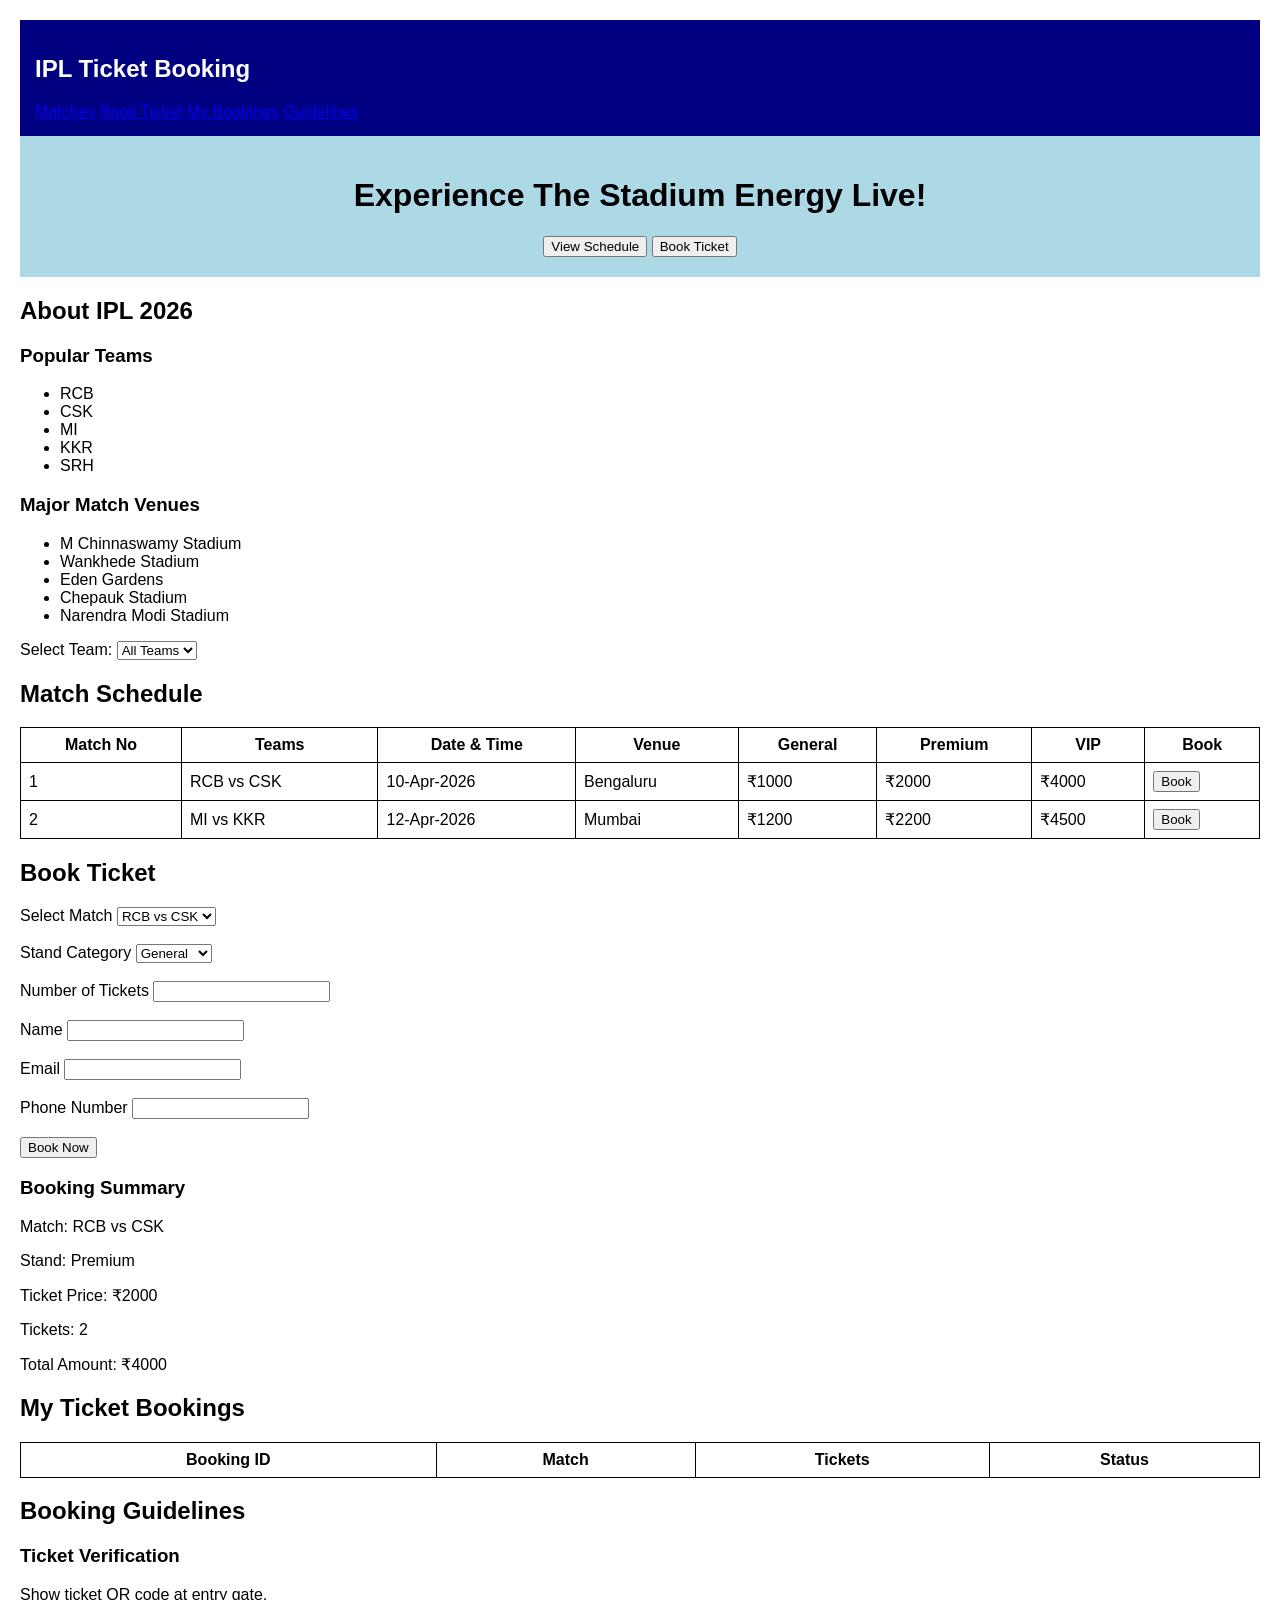
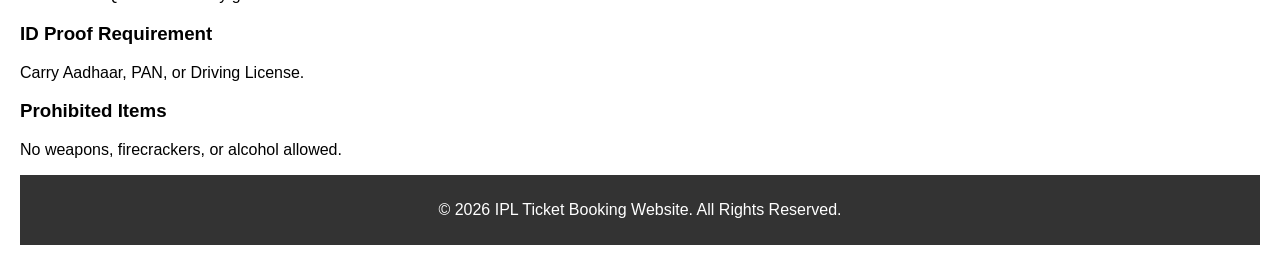
==== index.html @ f279d698 "Initial commit - IPL Ticket Booking Website" ====
<!DOCTYPE html>
<html lang="en">
<head>
    <meta charset="UTF-8">
    <meta name="viewport" content="width=device-width, initial-scale=1.0">
    <title>IPL Ticket Booking 2026</title>
</head>
<body>

</body>
</html>
<nav>
    <h2>IPL Ticket Booking</h2>

    <a href="#matches">Matches</a>
    <a href="#booking">Book Ticket</a>
    <a href="#mybookings">My Bookings</a>
    <a href="#guidelines">Guidelines</a>
</nav>
<header>
    <h1>Experience The Stadium Energy Live!</h1>

    <button>View Schedule</button>
    <button>Book Ticket</button>
</header>
<section id="about">
    <h2>About IPL 2026</h2>

    <h3>Popular Teams</h3>
    <ul>
        <li>RCB</li>
        <li>CSK</li>
        <li>MI</li>
        <li>KKR</li>
        <li>SRH</li>
    </ul>

    <h3>Major Match Venues</h3>
    <ul>
        <li>M Chinnaswamy Stadium</li>
        <li>Wankhede Stadium</li>
        <li>Eden Gardens</li>
        <li>Chepauk Stadium</li>
        <li>Narendra Modi Stadium</li>
    </ul>
</section>
<label>Select Team:</label>

<select>
    <option>All Teams</option>
    <option>RCB</option>
    <option>CSK</option>
    <option>MI</option>
    <option>KKR</option>
</select>
<section id="matches">

<h2>Match Schedule</h2>

<table border="1">

<tr>
    <th>Match No</th>
    <th>Teams</th>
    <th>Date & Time</th>
    <th>Venue</th>
    <th>General</th>
    <th>Premium</th>
    <th>VIP</th>
    <th>Book</th>
</tr>

<tr>
    <td>1</td>
    <td>RCB vs CSK</td>
    <td>10-Apr-2026</td>
    <td>Bengaluru</td>
    <td>₹1000</td>
    <td>₹2000</td>
    <td>₹4000</td>
    <td>
        <a href="#booking">
            <button>Book</button>
        </a>
    </td>
</tr>

<tr>
    <td>2</td>
    <td>MI vs KKR</td>
    <td>12-Apr-2026</td>
    <td>Mumbai</td>
    <td>₹1200</td>
    <td>₹2200</td>
    <td>₹4500</td>
    <td>
        <a href="#booking">
            <button>Book</button>
        </a>
    </td>
</tr>

</table>

</section>
<section id="booking">

<h2>Book Ticket</h2>

<form>

<label>Select Match</label>
<select>
    <option>RCB vs CSK</option>
    <option>MI vs KKR</option>
</select>

<br><br>

<label>Stand Category</label>
<select>
    <option>General</option>
    <option>Premium</option>
    <option>VIP</option>
</select>

<br><br>

<label>Number of Tickets</label>
<input type="number">

<br><br>

<label>Name</label>
<input type="text">

<br><br>

<label>Email</label>
<input type="email">

<br><br>

<label>Phone Number</label>
<input type="tel">

<br><br>

<input type="submit" value="Book Now">

</form>

</section>
<div>

<h3>Booking Summary</h3>

<p>Match: RCB vs CSK</p>

<p>Stand: Premium</p>

<p>Ticket Price: ₹2000</p>

<p>Tickets: 2</p>

<p>Total Amount: ₹4000</p>

</div>
<section id="mybookings">

<h2>My Ticket Bookings</h2>

<table border="1">

<tr>
    <th>Booking ID</th>
    <th>Match</th>
    <th>Tickets</th>
    <th>Status</th>
</tr>

</table>

</section>
<section id="guidelines">

<h2>Booking Guidelines</h2>

<div>
    <h3>Ticket Verification</h3>
    <p>Show ticket QR code at entry gate.</p>
</div>

<div>
    <h3>ID Proof Requirement</h3>
    <p>Carry Aadhaar, PAN, or Driving License.</p>
</div>

<div>
    <h3>Prohibited Items</h3>
    <p>No weapons, firecrackers, or alcohol allowed.</p>
</div>

</section>
<footer>
    <p>© 2026 IPL Ticket Booking Website. All Rights Reserved.</p>
</footer>
<style>
body{
    font-family: Arial, sans-serif;
    margin: 20px;
}

nav{
    background-color: navy;
    color: white;
    padding: 15px;
}

header{
    background-color: lightblue;
    padding: 20px;
    text-align: center;
}

table{
    border-collapse: collapse;
    width: 100%;
}

table, th, td{
    border: 1px solid black;
    padding: 8px;
}

footer{
    background-color: #333;
    color: white;
    text-align: center;
    padding: 10px;
}
</style>
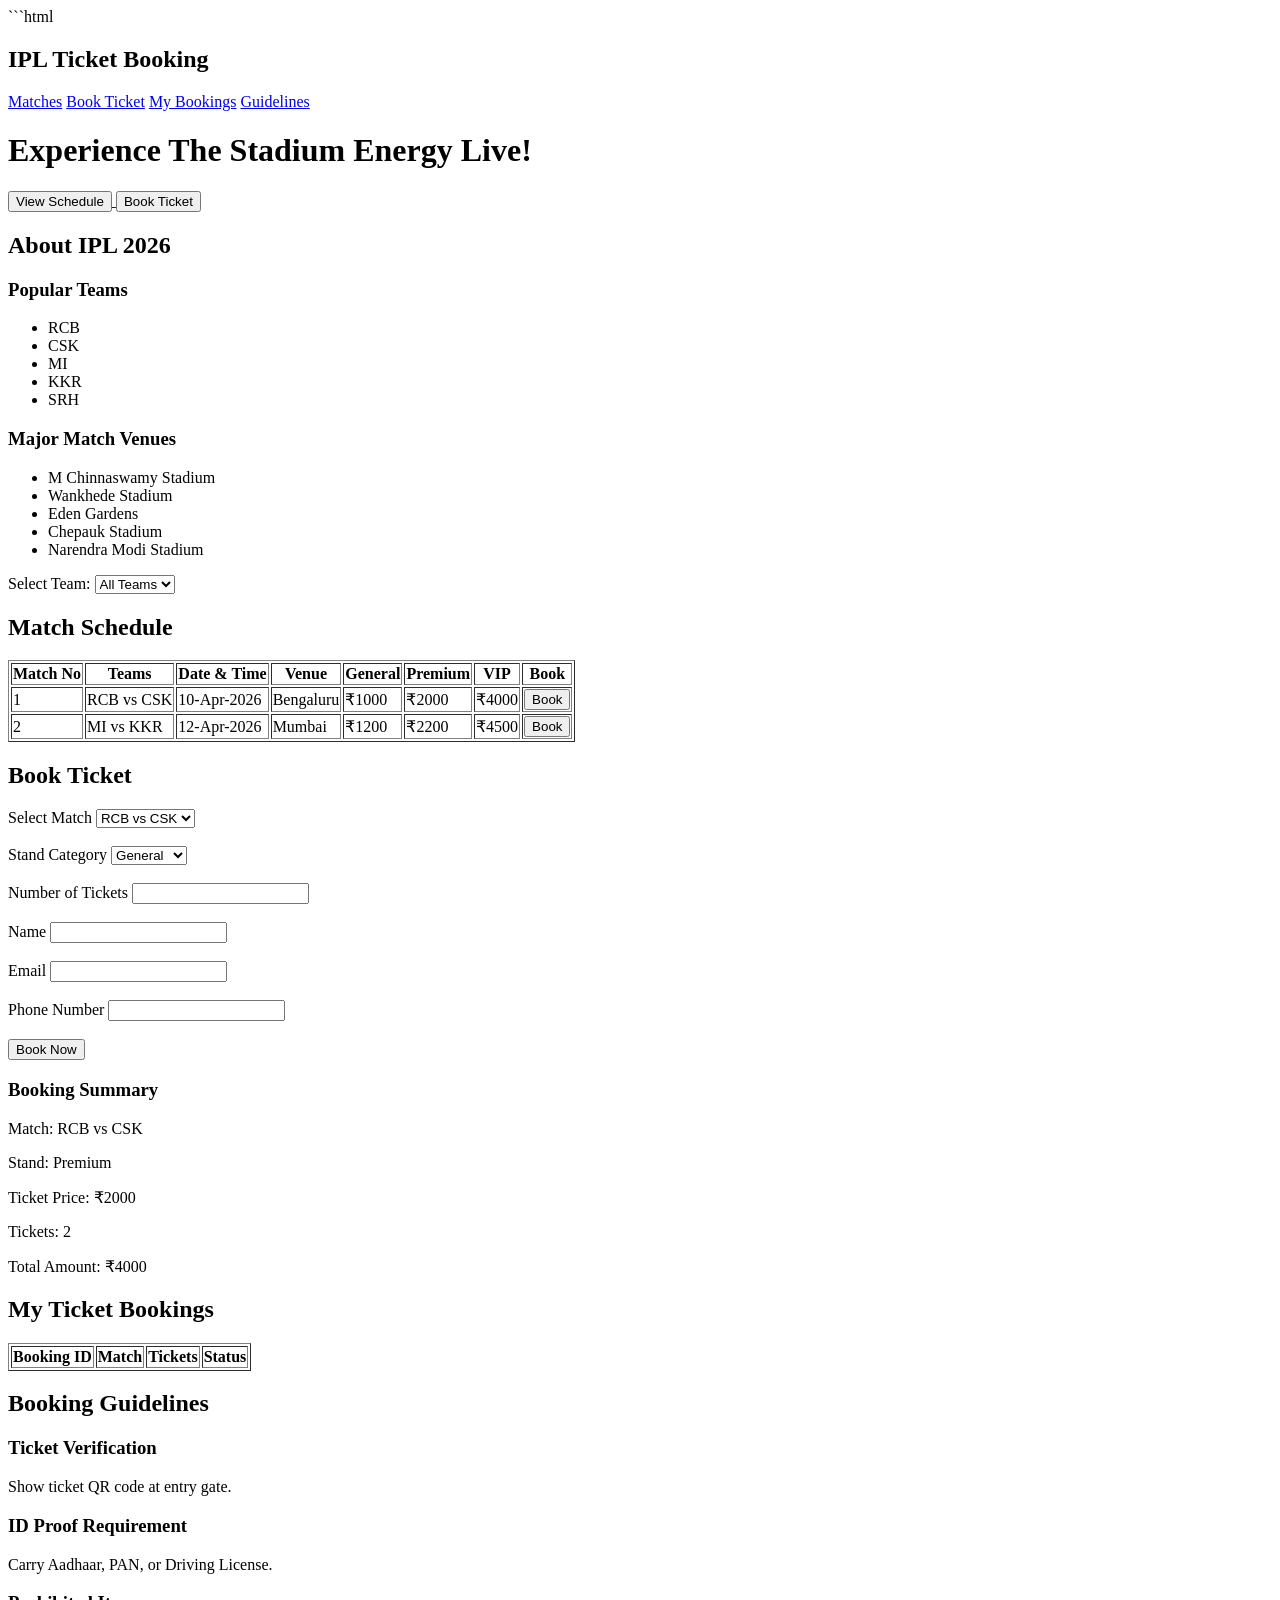
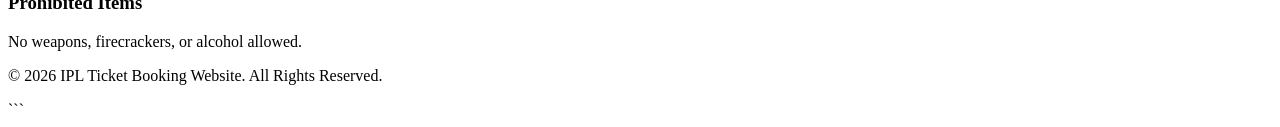
==== commit adacac77: "Added IPL Ticket Booking HTML Project" ====
--- a/index.html
+++ b/index.html
@@ -1,242 +1,236 @@
+```html
 <!DOCTYPE html>
 <html lang="en">
+
 <head>
     <meta charset="UTF-8">
     <meta name="viewport" content="width=device-width, initial-scale=1.0">
     <title>IPL Ticket Booking 2026</title>
 </head>
+
 <body>
+
+    <!-- Navigation Bar -->
+    <nav>
+        <h2>IPL Ticket Booking</h2>
+
+        <a href="#matches">Matches</a>
+        <a href="#booking">Book Ticket</a>
+        <a href="#mybookings">My Bookings</a>
+        <a href="#guidelines">Guidelines</a>
+    </nav>
+
+    <!-- Header -->
+    <header>
+        <h1>Experience The Stadium Energy Live!</h1>
+
+        <a href="#matches">
+            <button>View Schedule</button>
+        </a>
+
+        <a href="#booking">
+            <button>Book Ticket</button>
+        </a>
+    </header>
+
+    <!-- About IPL -->
+    <section id="about">
+        <h2>About IPL 2026</h2>
+
+        <h3>Popular Teams</h3>
+        <ul>
+            <li>RCB</li>
+            <li>CSK</li>
+            <li>MI</li>
+            <li>KKR</li>
+            <li>SRH</li>
+        </ul>
+
+        <h3>Major Match Venues</h3>
+        <ul>
+            <li>M Chinnaswamy Stadium</li>
+            <li>Wankhede Stadium</li>
+            <li>Eden Gardens</li>
+            <li>Chepauk Stadium</li>
+            <li>Narendra Modi Stadium</li>
+        </ul>
+    </section>
+
+    <!-- Team Selection -->
+    <label for="team">Select Team:</label>
+
+    <select id="team">
+        <option>All Teams</option>
+        <option>RCB</option>
+        <option>CSK</option>
+        <option>MI</option>
+        <option>KKR</option>
+    </select>
+
+    <!-- Match Schedule -->
+    <section id="matches">
+
+        <h2>Match Schedule</h2>
+
+        <table border="1">
+
+            <tr>
+                <th>Match No</th>
+                <th>Teams</th>
+                <th>Date & Time</th>
+                <th>Venue</th>
+                <th>General</th>
+                <th>Premium</th>
+                <th>VIP</th>
+                <th>Book</th>
+            </tr>
+
+            <tr>
+                <td>1</td>
+                <td>RCB vs CSK</td>
+                <td>10-Apr-2026</td>
+                <td>Bengaluru</td>
+                <td>₹1000</td>
+                <td>₹2000</td>
+                <td>₹4000</td>
+                <td>
+                    <a href="#booking">
+                        <button>Book</button>
+                    </a>
+                </td>
+            </tr>
+
+            <tr>
+                <td>2</td>
+                <td>MI vs KKR</td>
+                <td>12-Apr-2026</td>
+                <td>Mumbai</td>
+                <td>₹1200</td>
+                <td>₹2200</td>
+                <td>₹4500</td>
+                <td>
+                    <a href="#booking">
+                        <button>Book</button>
+                    </a>
+                </td>
+            </tr>
+
+        </table>
+
+    </section>
+
+    <!-- Ticket Booking Form -->
+    <section id="booking">
+
+        <h2>Book Ticket</h2>
+
+        <form>
+
+            <label for="match">Select Match</label>
+            <select id="match" name="match">
+                <option>RCB vs CSK</option>
+                <option>MI vs KKR</option>
+            </select>
+
+            <br><br>
+
+            <label for="stand">Stand Category</label>
+            <select id="stand" name="stand">
+                <option>General</option>
+                <option>Premium</option>
+                <option>VIP</option>
+            </select>
+
+            <br><br>
+
+            <label for="tickets">Number of Tickets</label>
+            <input type="number" id="tickets" name="tickets" min="1" required>
+
+            <br><br>
+
+            <label for="name">Name</label>
+            <input type="text" id="name" name="name" required>
+
+            <br><br>
+
+            <label for="email">Email</label>
+            <input type="email" id="email" name="email" required>
+
+            <br><br>
+
+            <label for="phone">Phone Number</label>
+            <input type="tel" id="phone" name="phone" required>
+
+            <br><br>
+
+            <input type="submit" value="Book Now">
+
+        </form>
+
+    </section>
+
+    <!-- Booking Summary -->
+    <div>
+
+        <h3>Booking Summary</h3>
+
+        <p>Match: RCB vs CSK</p>
+
+        <p>Stand: Premium</p>
+
+        <p>Ticket Price: ₹2000</p>
+
+        <p>Tickets: 2</p>
+
+        <p>Total Amount: ₹4000</p>
+
+    </div>
+
+    <!-- My Bookings -->
+    <section id="mybookings">
+
+        <h2>My Ticket Bookings</h2>
+
+        <table border="1">
+
+            <tr>
+                <th>Booking ID</th>
+                <th>Match</th>
+                <th>Tickets</th>
+                <th>Status</th>
+            </tr>
+
+        </table>
+
+    </section>
+
+    <!-- Booking Guidelines -->
+    <section id="guidelines">
+
+        <h2>Booking Guidelines</h2>
+
+        <div>
+            <h3>Ticket Verification</h3>
+            <p>Show ticket QR code at entry gate.</p>
+        </div>
+
+        <div>
+            <h3>ID Proof Requirement</h3>
+            <p>Carry Aadhaar, PAN, or Driving License.</p>
+        </div>
+
+        <div>
+            <h3>Prohibited Items</h3>
+            <p>No weapons, firecrackers, or alcohol allowed.</p>
+        </div>
+
+    </section>
+
+    <!-- Footer -->
+    <footer>
+        <p>© 2026 IPL Ticket Booking Website. All Rights Reserved.</p>
+    </footer>
 
 </body>
 </html>
-<nav>
-    <h2>IPL Ticket Booking</h2>
-
-    <a href="#matches">Matches</a>
-    <a href="#booking">Book Ticket</a>
-    <a href="#mybookings">My Bookings</a>
-    <a href="#guidelines">Guidelines</a>
-</nav>
-<header>
-    <h1>Experience The Stadium Energy Live!</h1>
-
-    <button>View Schedule</button>
-    <button>Book Ticket</button>
-</header>
-<section id="about">
-    <h2>About IPL 2026</h2>
-
-    <h3>Popular Teams</h3>
-    <ul>
-        <li>RCB</li>
-        <li>CSK</li>
-        <li>MI</li>
-        <li>KKR</li>
-        <li>SRH</li>
-    </ul>
-
-    <h3>Major Match Venues</h3>
-    <ul>
-        <li>M Chinnaswamy Stadium</li>
-        <li>Wankhede Stadium</li>
-        <li>Eden Gardens</li>
-        <li>Chepauk Stadium</li>
-        <li>Narendra Modi Stadium</li>
-    </ul>
-</section>
-<label>Select Team:</label>
-
-<select>
-    <option>All Teams</option>
-    <option>RCB</option>
-    <option>CSK</option>
-    <option>MI</option>
-    <option>KKR</option>
-</select>
-<section id="matches">
-
-<h2>Match Schedule</h2>
-
-<table border="1">
-
-<tr>
-    <th>Match No</th>
-    <th>Teams</th>
-    <th>Date & Time</th>
-    <th>Venue</th>
-    <th>General</th>
-    <th>Premium</th>
-    <th>VIP</th>
-    <th>Book</th>
-</tr>
-
-<tr>
-    <td>1</td>
-    <td>RCB vs CSK</td>
-    <td>10-Apr-2026</td>
-    <td>Bengaluru</td>
-    <td>₹1000</td>
-    <td>₹2000</td>
-    <td>₹4000</td>
-    <td>
-        <a href="#booking">
-            <button>Book</button>
-        </a>
-    </td>
-</tr>
-
-<tr>
-    <td>2</td>
-    <td>MI vs KKR</td>
-    <td>12-Apr-2026</td>
-    <td>Mumbai</td>
-    <td>₹1200</td>
-    <td>₹2200</td>
-    <td>₹4500</td>
-    <td>
-        <a href="#booking">
-            <button>Book</button>
-        </a>
-    </td>
-</tr>
-
-</table>
-
-</section>
-<section id="booking">
-
-<h2>Book Ticket</h2>
-
-<form>
-
-<label>Select Match</label>
-<select>
-    <option>RCB vs CSK</option>
-    <option>MI vs KKR</option>
-</select>
-
-<br><br>
-
-<label>Stand Category</label>
-<select>
-    <option>General</option>
-    <option>Premium</option>
-    <option>VIP</option>
-</select>
-
-<br><br>
-
-<label>Number of Tickets</label>
-<input type="number">
-
-<br><br>
-
-<label>Name</label>
-<input type="text">
-
-<br><br>
-
-<label>Email</label>
-<input type="email">
-
-<br><br>
-
-<label>Phone Number</label>
-<input type="tel">
-
-<br><br>
-
-<input type="submit" value="Book Now">
-
-</form>
-
-</section>
-<div>
-
-<h3>Booking Summary</h3>
-
-<p>Match: RCB vs CSK</p>
-
-<p>Stand: Premium</p>
-
-<p>Ticket Price: ₹2000</p>
-
-<p>Tickets: 2</p>
-
-<p>Total Amount: ₹4000</p>
-
-</div>
-<section id="mybookings">
-
-<h2>My Ticket Bookings</h2>
-
-<table border="1">
-
-<tr>
-    <th>Booking ID</th>
-    <th>Match</th>
-    <th>Tickets</th>
-    <th>Status</th>
-</tr>
-
-</table>
-
-</section>
-<section id="guidelines">
-
-<h2>Booking Guidelines</h2>
-
-<div>
-    <h3>Ticket Verification</h3>
-    <p>Show ticket QR code at entry gate.</p>
-</div>
-
-<div>
-    <h3>ID Proof Requirement</h3>
-    <p>Carry Aadhaar, PAN, or Driving License.</p>
-</div>
-
-<div>
-    <h3>Prohibited Items</h3>
-    <p>No weapons, firecrackers, or alcohol allowed.</p>
-</div>
-
-</section>
-<footer>
-    <p>© 2026 IPL Ticket Booking Website. All Rights Reserved.</p>
-</footer>
-<style>
-body{
-    font-family: Arial, sans-serif;
-    margin: 20px;
-}
-
-nav{
-    background-color: navy;
-    color: white;
-    padding: 15px;
-}
-
-header{
-    background-color: lightblue;
-    padding: 20px;
-    text-align: center;
-}
-
-table{
-    border-collapse: collapse;
-    width: 100%;
-}
-
-table, th, td{
-    border: 1px solid black;
-    padding: 8px;
-}
-
-footer{
-    background-color: #333;
-    color: white;
-    text-align: center;
-    padding: 10px;
-}
-</style>
+```
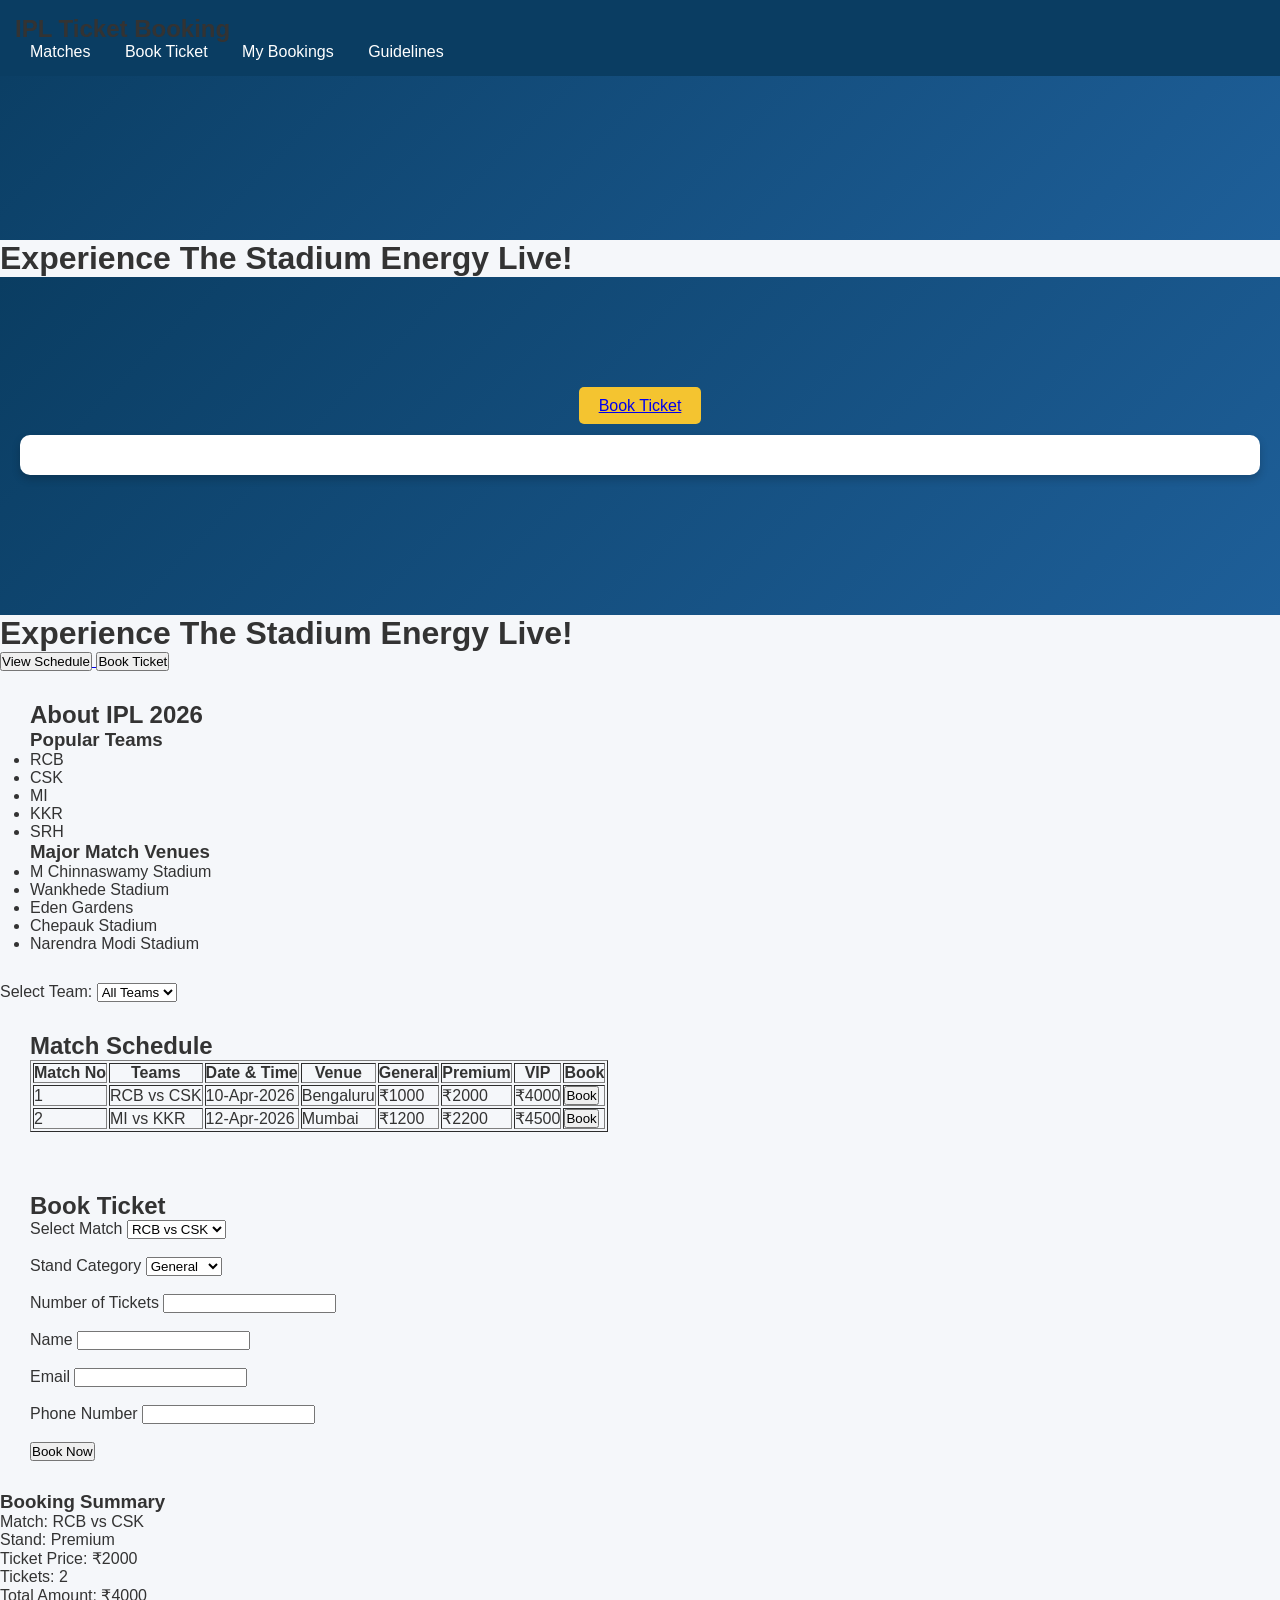
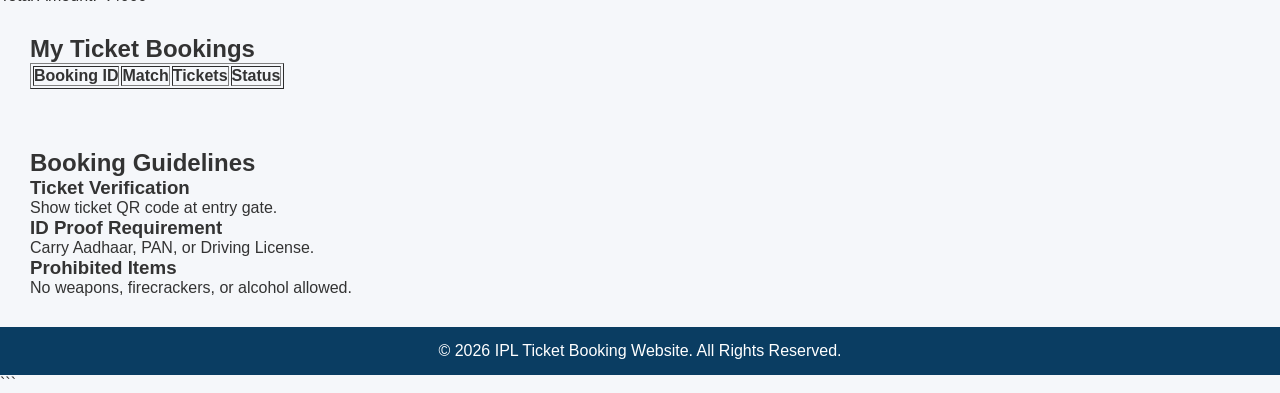
==== commit b11ed4b6: "Completed Activity 2 CSS Styling" ====
--- a/index.html
+++ b/index.html
@@ -1,4 +1,4 @@
-```html
+
 <!DOCTYPE html>
 <html lang="en">
 
@@ -7,9 +7,16 @@
     <meta name="viewport" content="width=device-width, initial-scale=1.0">
     <title>IPL Ticket Booking 2026</title>
 </head>
-
+<link rel="stylesheet" href="styles.css">
 <body>
-
+    <section class="hero">
+</section>
+
+<h1>Experience The Stadium Energy Live!</h1>
+<section class="hero">
+    <a href="#" class="btn">Book Ticket</a>
+    <div class="card"></div>
+</section>
     <!-- Navigation Bar -->
     <nav>
         <h2>IPL Ticket Booking</h2>
@@ -233,4 +240,10 @@
 
 </body>
 </html>
-```+```
+<head>
+    <meta charset="UTF-8">
+    <meta name="viewport" content="width=device-width, initial-scale=1.0">
+    <title>IPL Ticket Booking 2026</title>
+    <link rel="stylesheet" href="styles.css">
+</head>
--- a/styles.css
+++ b/styles.css
@@ -0,0 +1,78 @@
+body{
+    background-color: red;
+}
+:root {
+    --primary: #0a3d62;
+    --accent: #f4c430;
+    --background: #f5f7fa;
+    --text: #333;
+    --white: #fff;
+}
+
+*{
+    margin:0;
+    padding:0;
+    box-sizing:border-box;
+}
+
+body{
+    font-family:Arial,sans-serif;
+    background:var(--background);
+    color:var(--text);
+}
+
+nav{
+    position:fixed;
+    top:0;
+    width:100%;
+    background:var(--primary);
+    padding:15px;
+}
+
+nav a{
+    color:white;
+    text-decoration:none;
+    margin:0 15px;
+}
+
+nav a:hover{
+    color:var(--accent);
+}
+
+.hero{
+    background:linear-gradient(135deg,#0a3d62,#1e5f99);
+    color:white;
+    text-align:center;
+    padding:120px 20px;
+}
+
+.btn{
+    background:var(--accent);
+    padding:10px 20px;
+    border:none;
+    border-radius:5px;
+    cursor:pointer;
+}
+
+.btn:hover{
+    background:gold;
+}
+
+section{
+    padding:30px;
+}
+
+.card{
+    background:white;
+    padding:20px;
+    margin:20px 0;
+    border-radius:10px;
+    box-shadow:0 4px 8px rgba(0,0,0,0.2);
+}
+
+footer{
+    background:var(--primary);
+    color:white;
+    text-align:center;
+    padding:15px;
+}
--- a/styles.css
+++ b/styles.css
@@ -0,0 +1,78 @@
+body{
+    background-color: red;
+}
+:root {
+    --primary: #0a3d62;
+    --accent: #f4c430;
+    --background: #f5f7fa;
+    --text: #333;
+    --white: #fff;
+}
+
+*{
+    margin:0;
+    padding:0;
+    box-sizing:border-box;
+}
+
+body{
+    font-family:Arial,sans-serif;
+    background:var(--background);
+    color:var(--text);
+}
+
+nav{
+    position:fixed;
+    top:0;
+    width:100%;
+    background:var(--primary);
+    padding:15px;
+}
+
+nav a{
+    color:white;
+    text-decoration:none;
+    margin:0 15px;
+}
+
+nav a:hover{
+    color:var(--accent);
+}
+
+.hero{
+    background:linear-gradient(135deg,#0a3d62,#1e5f99);
+    color:white;
+    text-align:center;
+    padding:120px 20px;
+}
+
+.btn{
+    background:var(--accent);
+    padding:10px 20px;
+    border:none;
+    border-radius:5px;
+    cursor:pointer;
+}
+
+.btn:hover{
+    background:gold;
+}
+
+section{
+    padding:30px;
+}
+
+.card{
+    background:white;
+    padding:20px;
+    margin:20px 0;
+    border-radius:10px;
+    box-shadow:0 4px 8px rgba(0,0,0,0.2);
+}
+
+footer{
+    background:var(--primary);
+    color:white;
+    text-align:center;
+    padding:15px;
+}
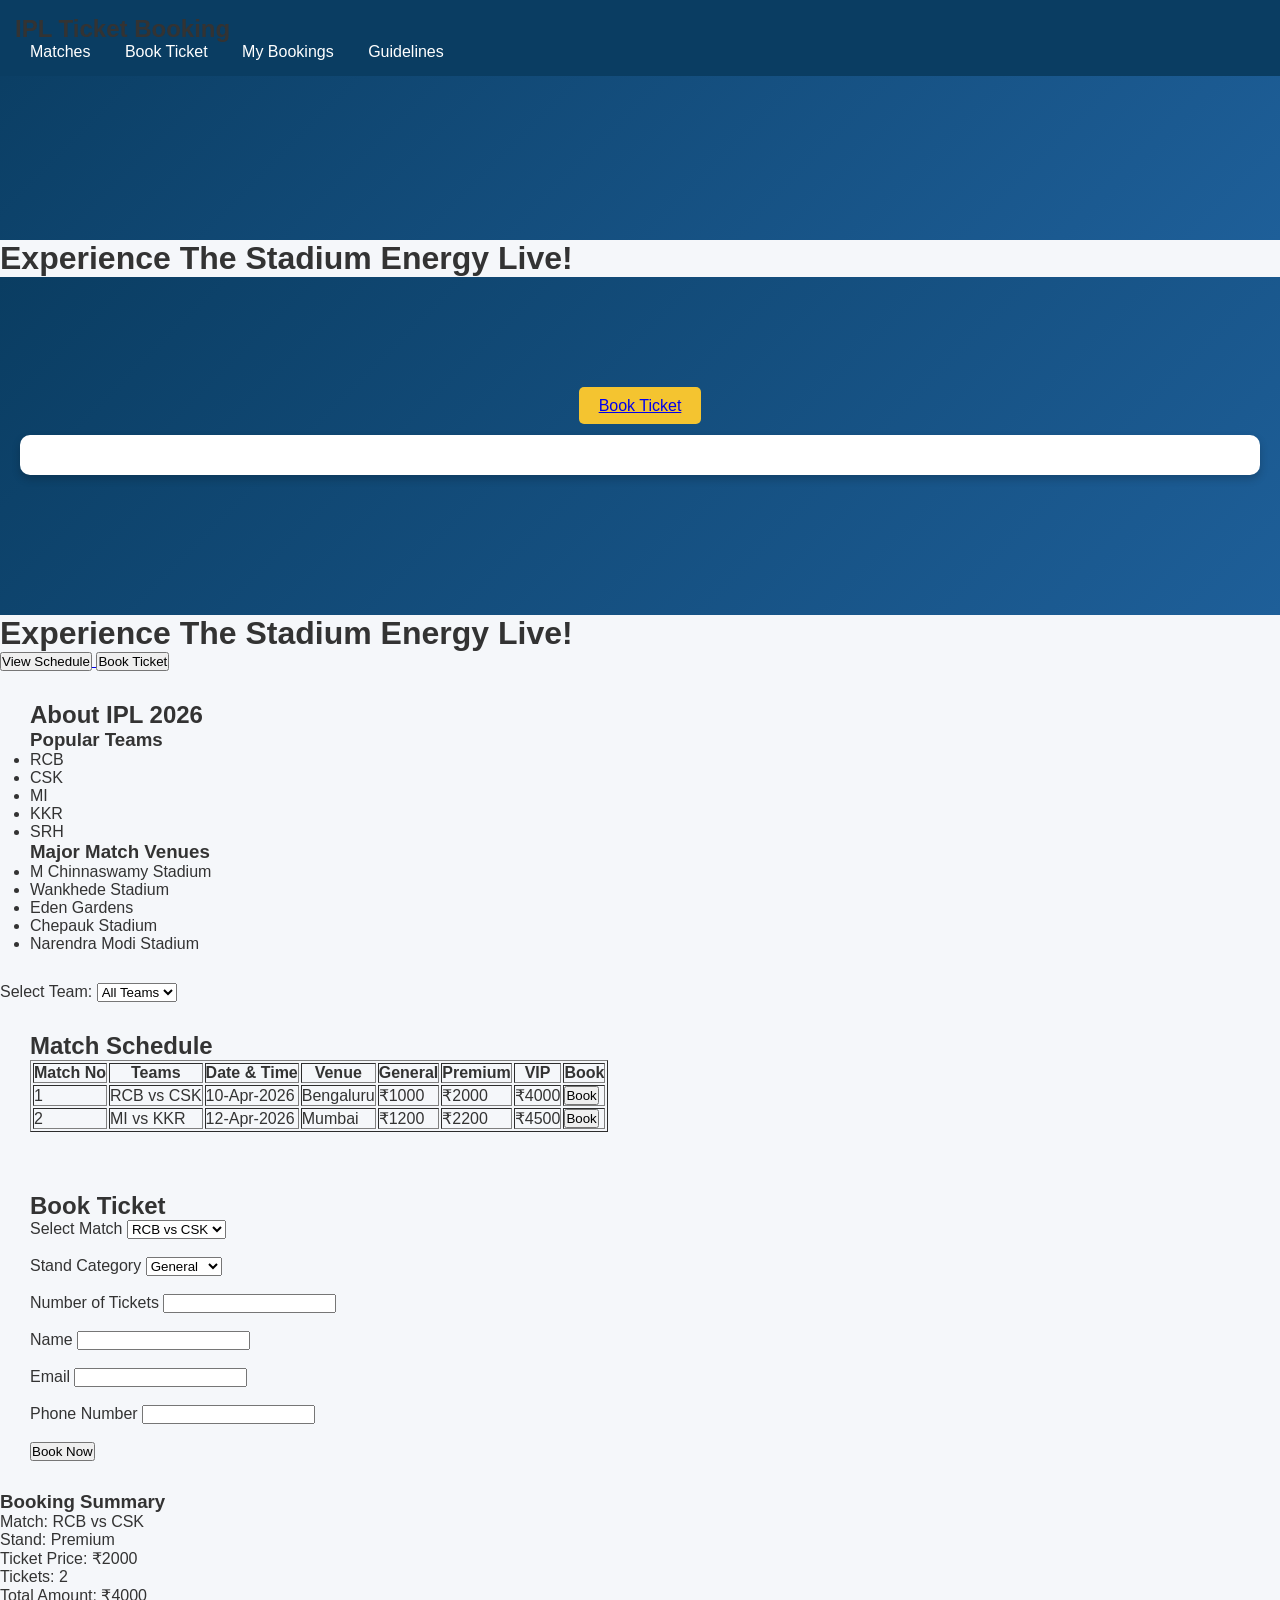
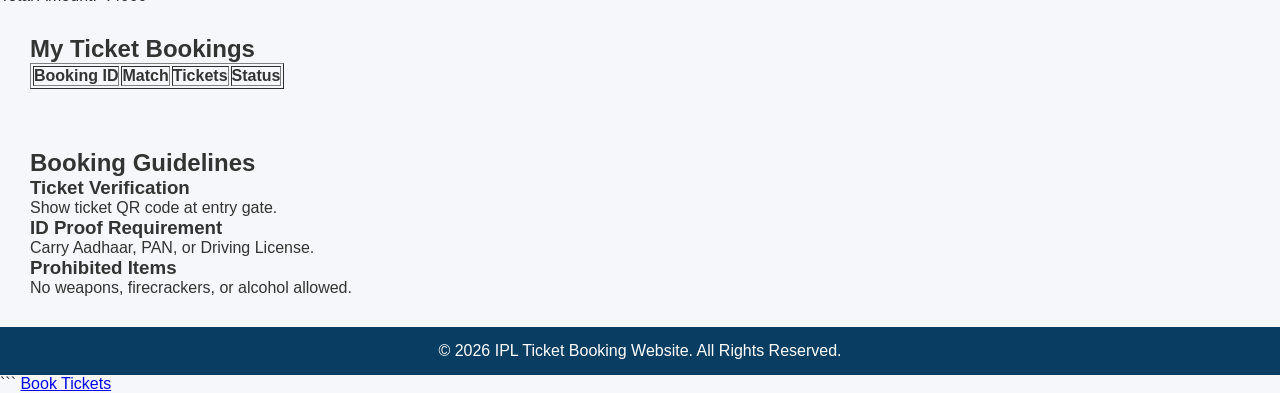
==== commit 6fe39ba3: "Added IPL Ticket Booking Form with HTML5 Validation" ====
--- a/index.html
+++ b/index.html
@@ -246,4 +246,4 @@
     <meta name="viewport" content="width=device-width, initial-scale=1.0">
     <title>IPL Ticket Booking 2026</title>
     <link rel="stylesheet" href="styles.css">
-</head>+</head><a href="booking.html">Book Tickets</a>
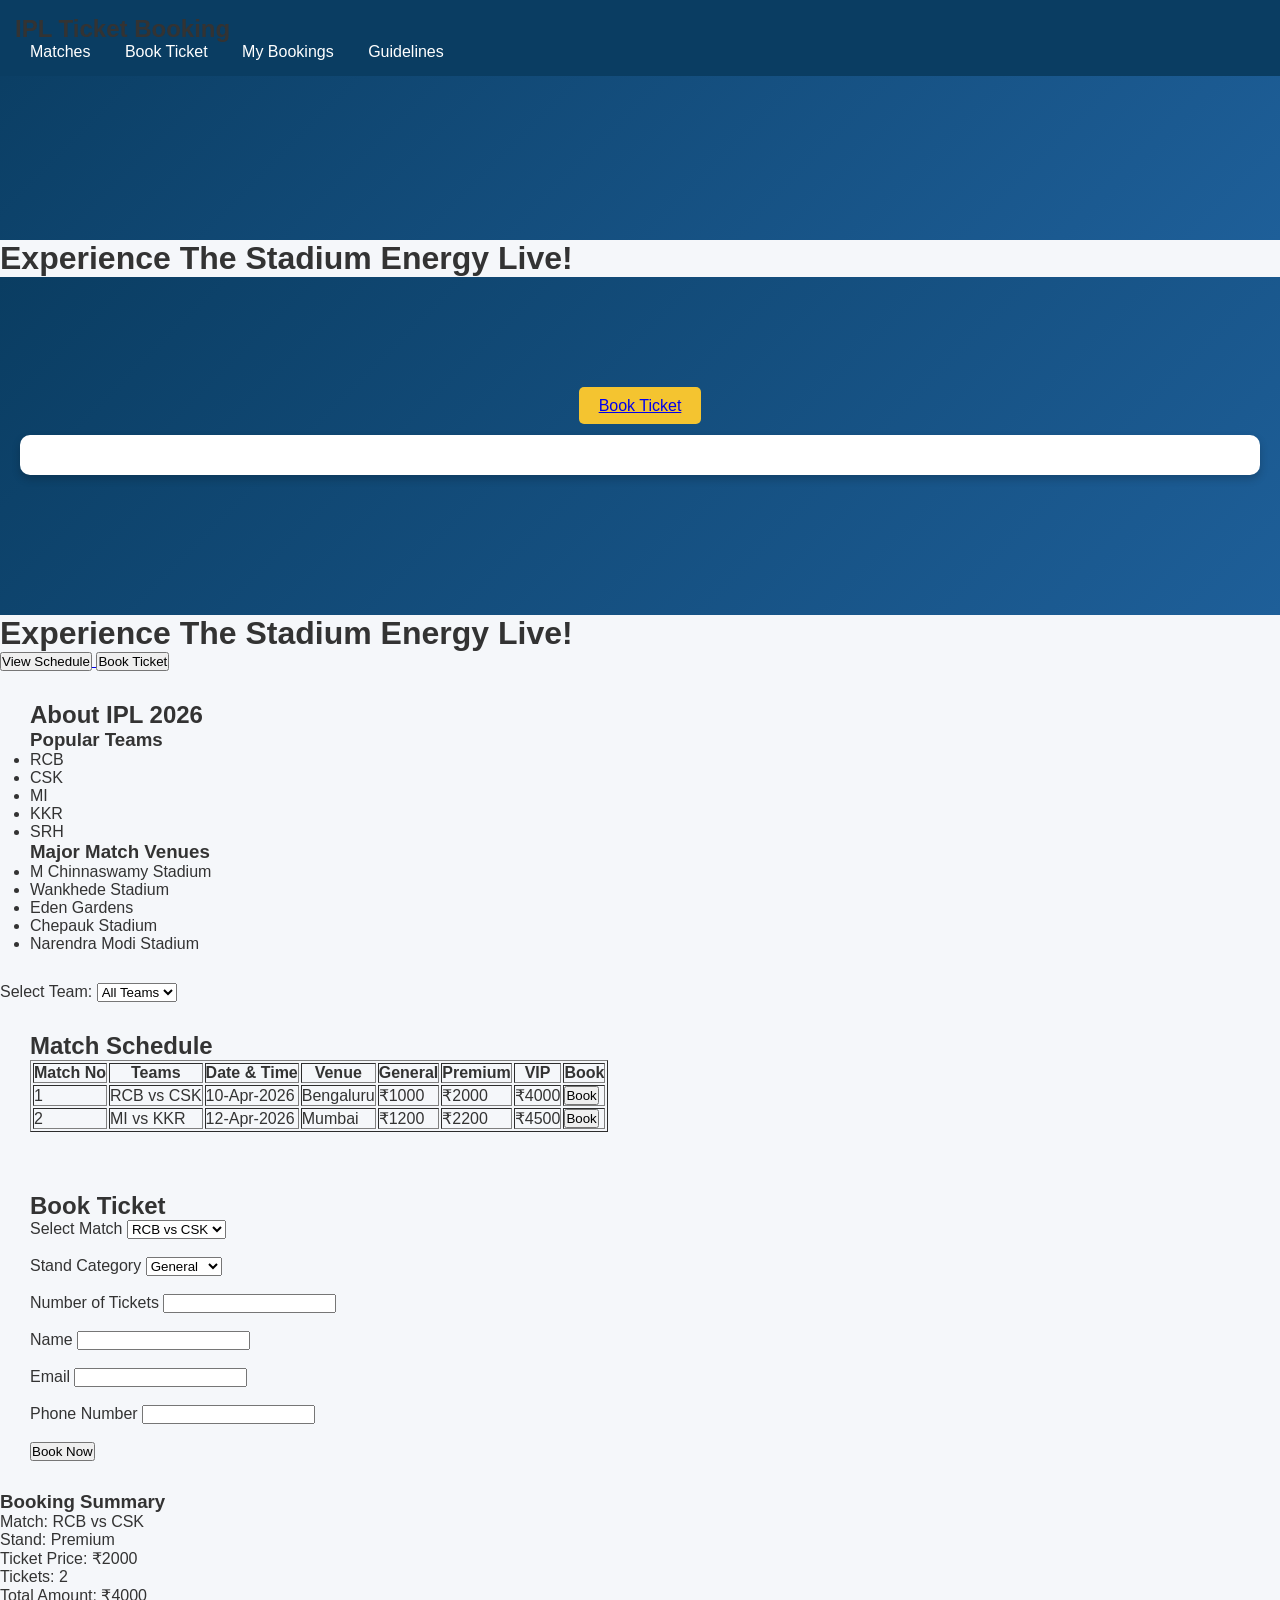
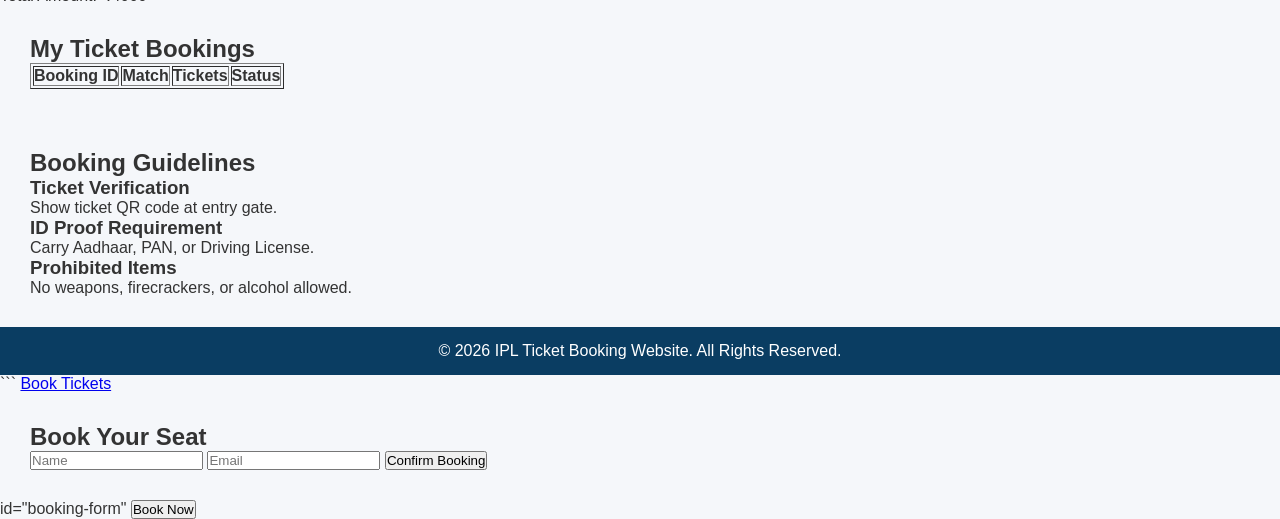
==== commit 5066ae2d: "Added toast notification and smooth scrolling" ====
--- a/index.html
+++ b/index.html
@@ -246,4 +246,21 @@
     <meta name="viewport" content="width=device-width, initial-scale=1.0">
     <title>IPL Ticket Booking 2026</title>
     <link rel="stylesheet" href="styles.css">
-</head><a href="booking.html">Book Tickets</a>+</head><a href="booking.html">Book Tickets</a>
+<script src="app.js"></script>
+</body>
+</html>
+<script src="app.js"></script>
+<section id="booking-form">
+    <h2>Book Your Seat</h2>
+
+    <form>
+        <input type="text" placeholder="Name">
+        <input type="email" placeholder="Email">
+        <button type="submit">Confirm Booking</button>
+    </form>
+</section>
+id="booking-form"
+<button class="book-btn">
+    Book Now
+</button>
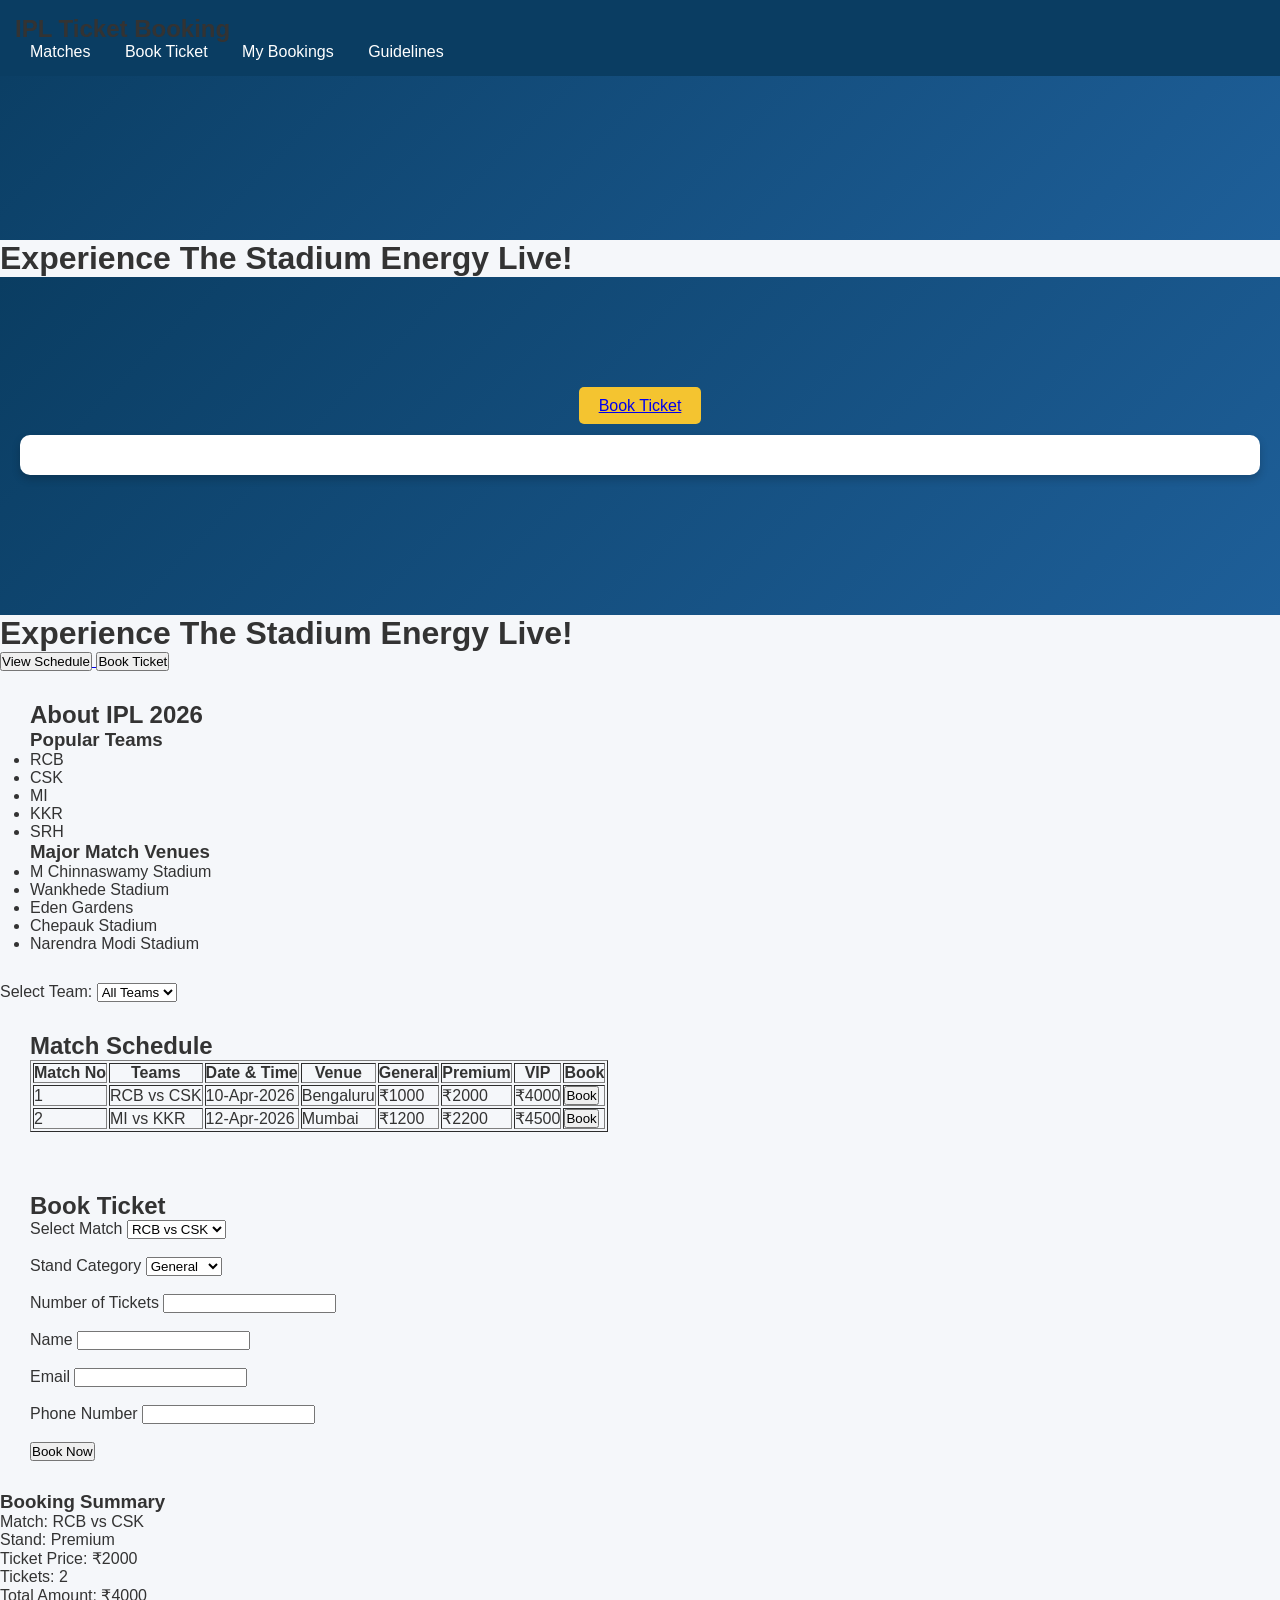
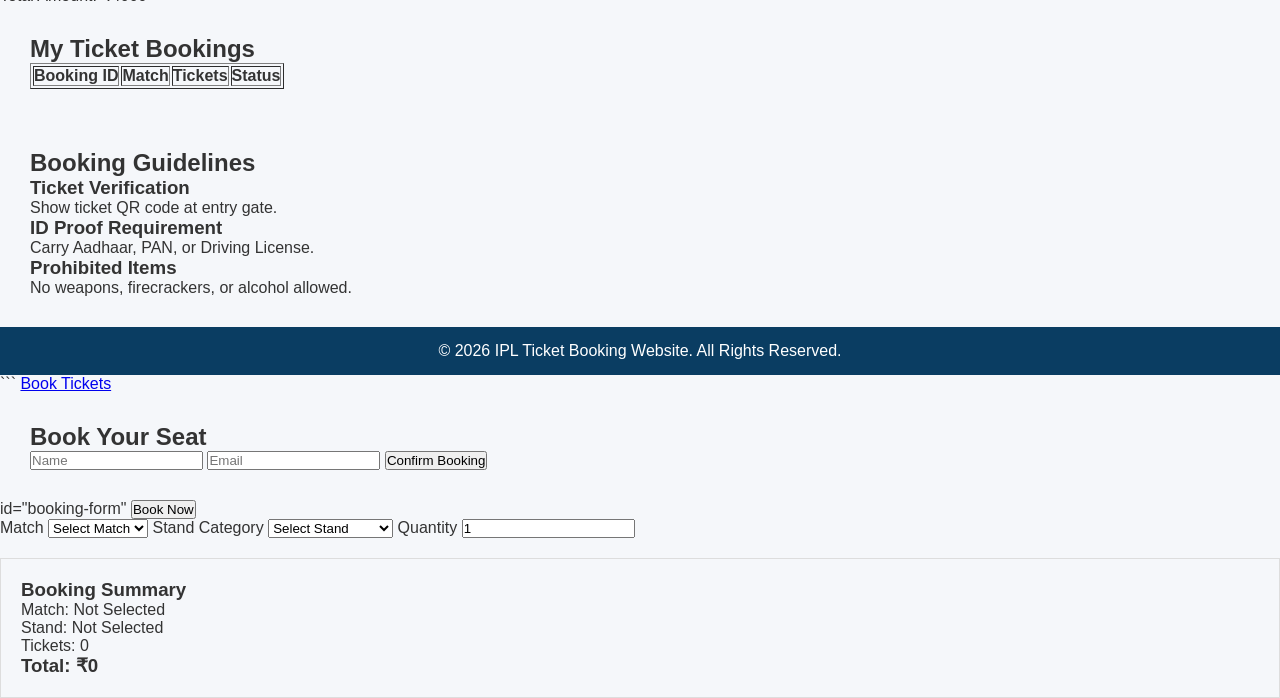
==== commit c222346a: "Completed Activity 7 Selector Forms and Live Interaction" ====
--- a/index.html
+++ b/index.html
@@ -263,4 +263,50 @@
 id="booking-form"
 <button class="book-btn">
     Book Now
-</button>+</button>
+<form id="bookingForm">
+
+    <label>Match</label>
+    <select id="match">
+        <option value="">Select Match</option>
+        <option value="CSK vs RCB">CSK vs RCB</option>
+        <option value="MI vs KKR">MI vs KKR</option>
+        <option value="GT vs SRH">GT vs SRH</option>
+    </select>
+
+    <label>Stand Category</label>
+    <select id="stand">
+        <option value="">Select Stand</option>
+        <option value="1000">General - ₹1000</option>
+        <option value="2000">Premium - ₹2000</option>
+        <option value="3000">VIP - ₹3000</option>
+    </select>
+
+    <label>Quantity</label>
+    <input type="number" id="quantity" min="1" value="1">
+
+</form>
+<div class="summary-card">
+
+    <h3>Booking Summary</h3>
+
+    <p id="summaryMatch">
+        Match: Not Selected
+    </p>
+
+    <p id="summaryStand">
+        Stand: Not Selected
+    </p>
+
+    <p id="summaryQuantity">
+        Tickets: 0
+    </p>
+
+    <h3 id="totalPrice">
+        Total: ₹0
+    </h3>
+
+</div>
+<div id="toast"></div>
+<link rel="stylesheet" href="styles.css">
+<script src="app.js"></script>
--- a/styles.css
+++ b/styles.css
@@ -75,4 +75,20 @@
     color:white;
     text-align:center;
     padding:15px;
+}
+#toast{
+    position: fixed;
+    bottom: 20px;
+    right: 20px;
+    background: #28a745;
+    color: white;
+    padding: 10px 20px;
+    border-radius: 5px;
+    display: none;
+}
+
+.summary-card{
+    border: 1px solid #ddd;
+    padding: 20px;
+    margin-top: 20px;
 }
--- a/styles.css
+++ b/styles.css
@@ -75,4 +75,20 @@
     color:white;
     text-align:center;
     padding:15px;
+}
+#toast{
+    position: fixed;
+    bottom: 20px;
+    right: 20px;
+    background: #28a745;
+    color: white;
+    padding: 10px 20px;
+    border-radius: 5px;
+    display: none;
+}
+
+.summary-card{
+    border: 1px solid #ddd;
+    padding: 20px;
+    margin-top: 20px;
 }
--- a/styles.css
+++ b/styles.css
@@ -75,4 +75,20 @@
     color:white;
     text-align:center;
     padding:15px;
+}
+#toast{
+    position: fixed;
+    bottom: 20px;
+    right: 20px;
+    background: #28a745;
+    color: white;
+    padding: 10px 20px;
+    border-radius: 5px;
+    display: none;
+}
+
+.summary-card{
+    border: 1px solid #ddd;
+    padding: 20px;
+    margin-top: 20px;
 }
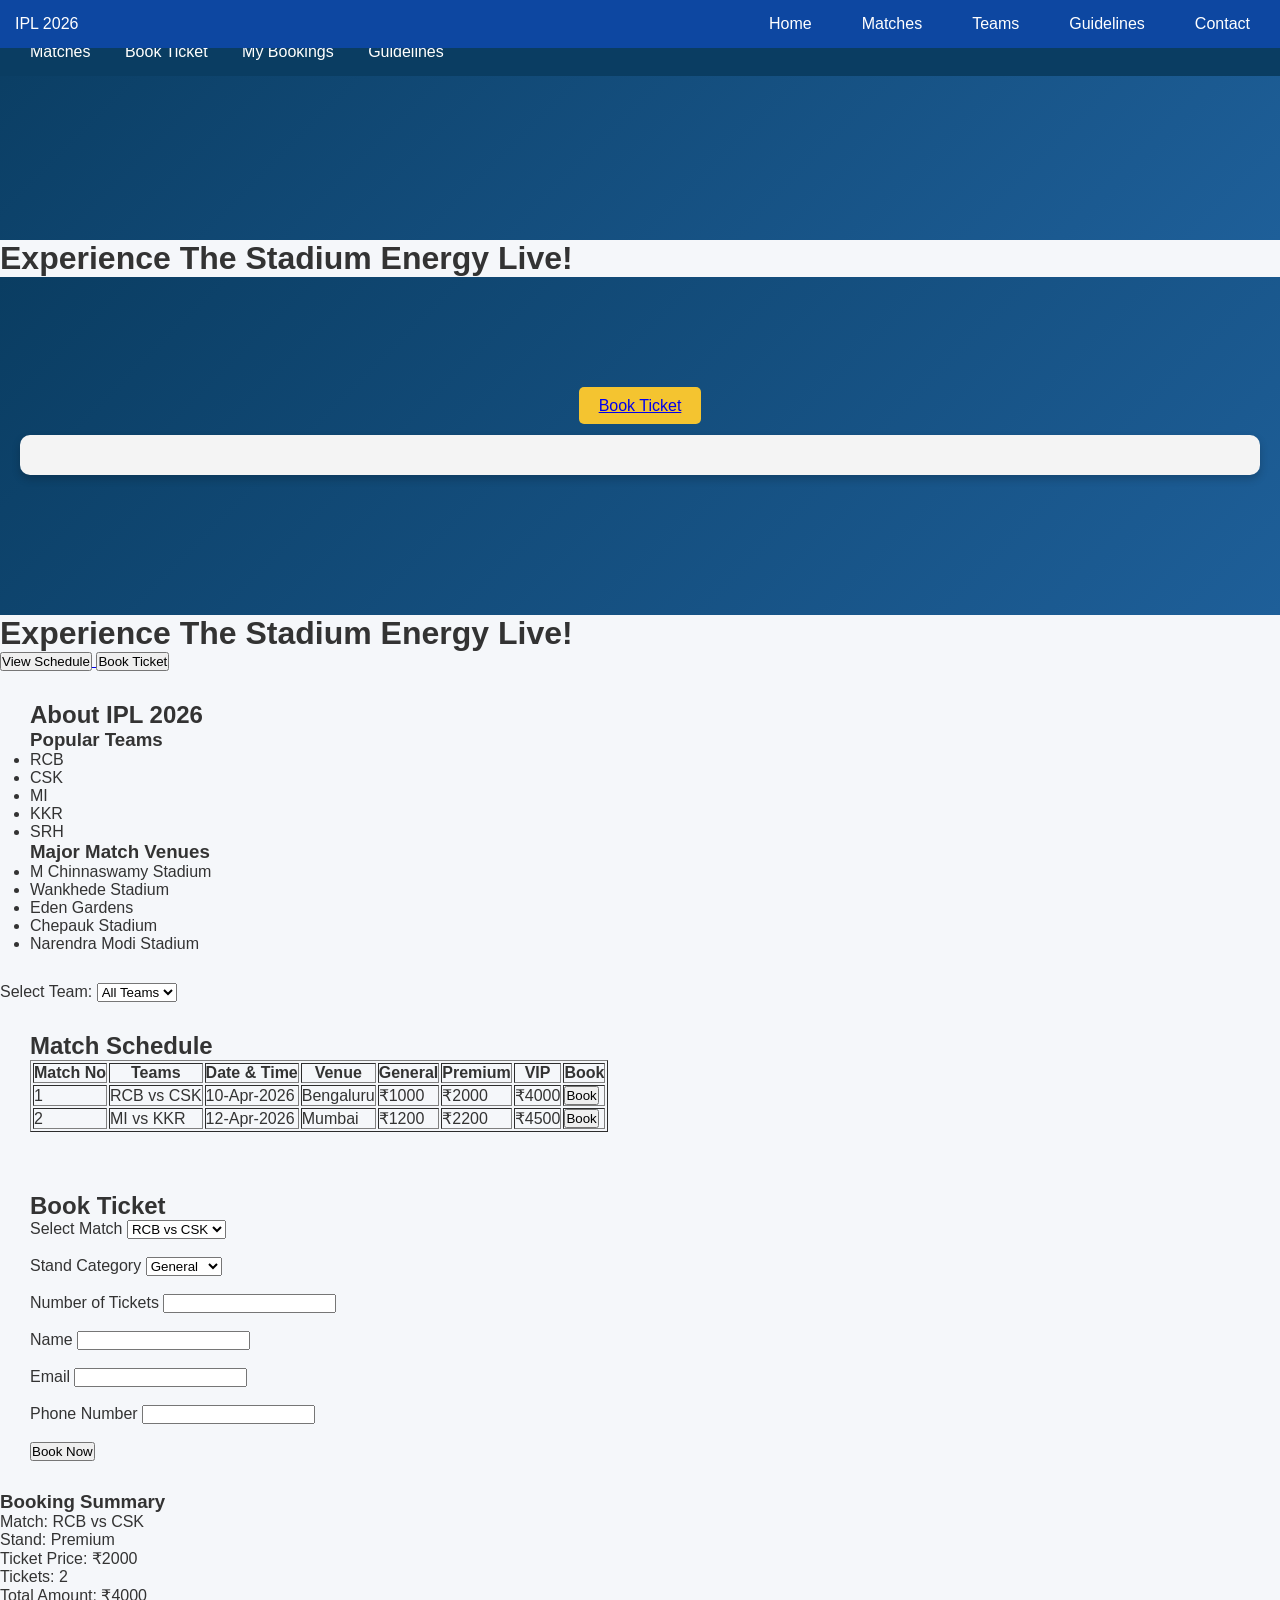
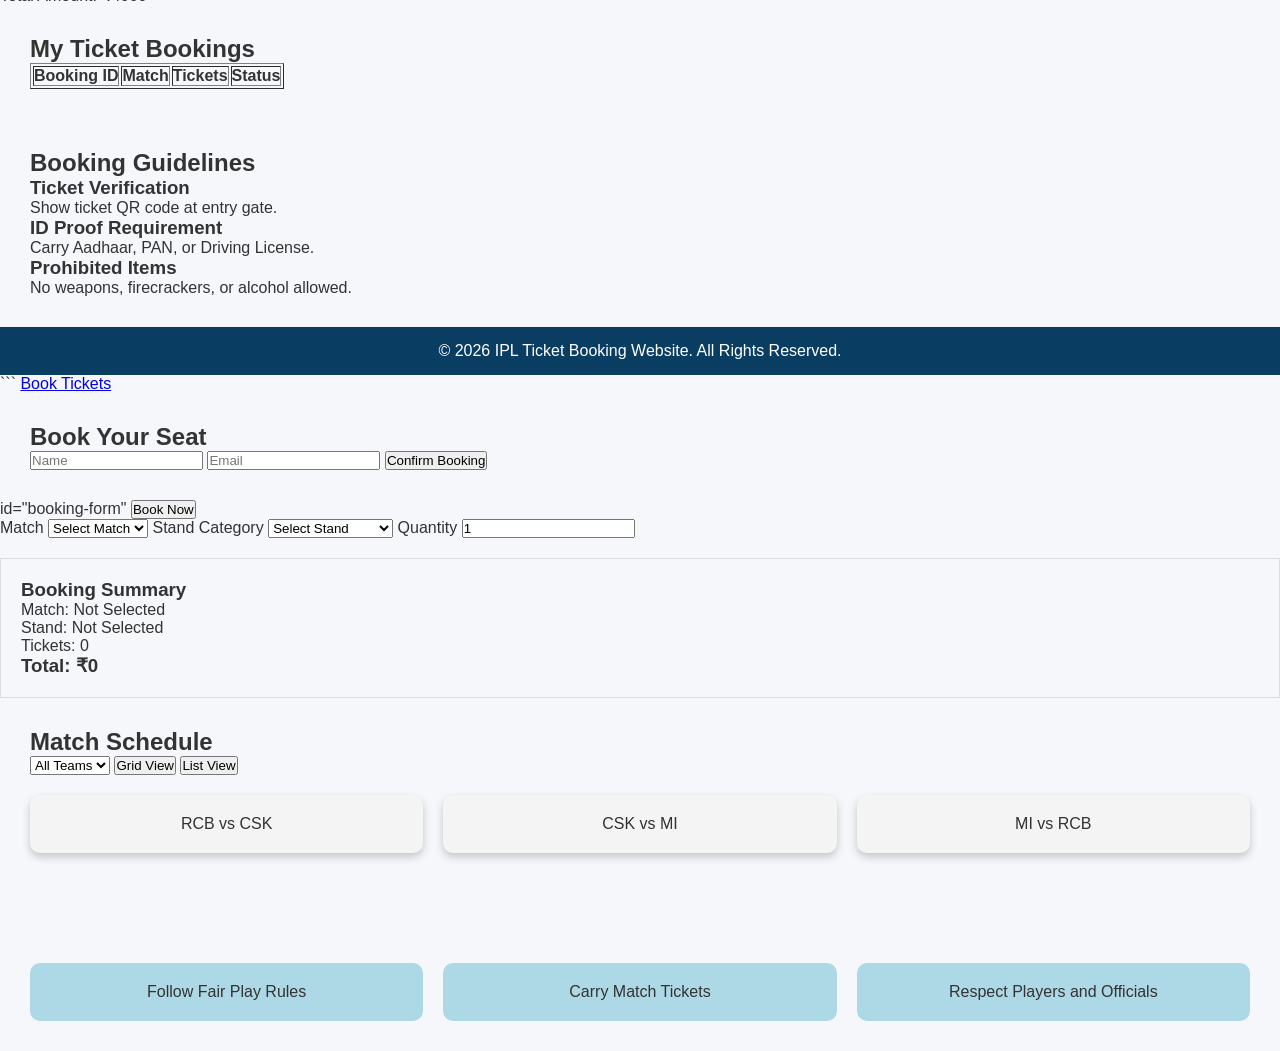
==== commit d7db5f8f: "Completed Activity 8 Responsive Layout" ====
--- a/index.html
+++ b/index.html
@@ -309,4 +309,59 @@
 </div>
 <div id="toast"></div>
 <link rel="stylesheet" href="styles.css">
-<script src="app.js"></script>+<script src="app.js"></script>
+<header>
+  <nav class="navbar">
+    <div class="logo">IPL 2026</div>
+
+    <ul class="nav-links">
+      <li><a href="#">Home</a></li>
+      <li><a href="#">Matches</a></li>
+      <li><a href="#">Teams</a></li>
+      <li><a href="#">Guidelines</a></li>
+      <li><a href="#">Contact</a></li>
+    </ul>
+
+    <button id="hamburger">☰</button>
+  </nav>
+</header>
+<section class="matches">
+
+  <h2>Match Schedule</h2>
+
+  <select id="teamFilter">
+    <option value="all">All Teams</option>
+    <option value="RCB">RCB</option>
+    <option value="CSK">CSK</option>
+    <option value="MI">MI</option>
+  </select>
+
+  <button id="gridBtn">Grid View</button>
+  <button id="listBtn">List View</button>
+
+  <div class="match-grid" id="matchContainer">
+
+    <div class="card" data-team="RCB">
+      RCB vs CSK
+    </div>
+
+    <div class="card" data-team="CSK">
+      CSK vs MI
+    </div>
+
+    <div class="card" data-team="MI">
+      MI vs RCB
+    </div>
+
+  </div>
+
+</section>
+<section class="guidelines">
+
+  <div class="guide">Follow Fair Play Rules</div>
+
+  <div class="guide">Carry Match Tickets</div>
+
+  <div class="guide">Respect Players and Officials</div>
+
+</section>
--- a/styles.css
+++ b/styles.css
@@ -91,4 +91,93 @@
     border: 1px solid #ddd;
     padding: 20px;
     margin-top: 20px;
+}
+.navbar {
+  display: flex;
+  justify-content: space-between;
+  align-items: center;
+  background-color: #0d47a1;
+  color: white;
+  padding: 15px;
+}
+
+.nav-links {
+  display: flex;
+  list-style: none;
+  gap: 20px;
+}
+
+.nav-links a {
+  text-decoration: none;
+  color: white;
+}
+
+#hamburger {
+  display: none;
+  background: none;
+  border: none;
+  color: white;
+  font-size: 24px;
+  cursor: pointer;
+}
+.match-grid {
+  display: grid;
+  grid-template-columns: repeat(3, 1fr);
+  gap: 20px;
+}
+
+.card {
+  background: #f4f4f4;
+  padding: 20px;
+  border-radius: 10px;
+  text-align: center;
+}
+.guidelines {
+  display: grid;
+  grid-template-columns: repeat(3, 1fr);
+  gap: 20px;
+  margin-top: 30px;
+}
+
+.guide {
+  background-color: lightblue;
+  padding: 20px;
+  text-align: center;
+  border-radius: 10px;
+}
+.show {
+  display: flex !important;
+}
+@media (max-width: 768px) {
+
+  .match-grid {
+    grid-template-columns: 1fr;
+  }
+
+  .guidelines {
+    grid-template-columns: 1fr;
+  }
+
+  .nav-links {
+    display: none;
+    flex-direction: column;
+    width: 100%;
+    background-color: #0d47a1;
+  }
+
+  #hamburger {
+    display: block;
+  }
+}
+
+@media (max-width: 480px) {
+
+  body {
+    padding: 10px;
+  }
+
+  h1,
+  h2 {
+    text-align: center;
+  }
 }
--- a/styles.css
+++ b/styles.css
@@ -91,4 +91,93 @@
     border: 1px solid #ddd;
     padding: 20px;
     margin-top: 20px;
+}
+.navbar {
+  display: flex;
+  justify-content: space-between;
+  align-items: center;
+  background-color: #0d47a1;
+  color: white;
+  padding: 15px;
+}
+
+.nav-links {
+  display: flex;
+  list-style: none;
+  gap: 20px;
+}
+
+.nav-links a {
+  text-decoration: none;
+  color: white;
+}
+
+#hamburger {
+  display: none;
+  background: none;
+  border: none;
+  color: white;
+  font-size: 24px;
+  cursor: pointer;
+}
+.match-grid {
+  display: grid;
+  grid-template-columns: repeat(3, 1fr);
+  gap: 20px;
+}
+
+.card {
+  background: #f4f4f4;
+  padding: 20px;
+  border-radius: 10px;
+  text-align: center;
+}
+.guidelines {
+  display: grid;
+  grid-template-columns: repeat(3, 1fr);
+  gap: 20px;
+  margin-top: 30px;
+}
+
+.guide {
+  background-color: lightblue;
+  padding: 20px;
+  text-align: center;
+  border-radius: 10px;
+}
+.show {
+  display: flex !important;
+}
+@media (max-width: 768px) {
+
+  .match-grid {
+    grid-template-columns: 1fr;
+  }
+
+  .guidelines {
+    grid-template-columns: 1fr;
+  }
+
+  .nav-links {
+    display: none;
+    flex-direction: column;
+    width: 100%;
+    background-color: #0d47a1;
+  }
+
+  #hamburger {
+    display: block;
+  }
+}
+
+@media (max-width: 480px) {
+
+  body {
+    padding: 10px;
+  }
+
+  h1,
+  h2 {
+    text-align: center;
+  }
 }
--- a/styles.css
+++ b/styles.css
@@ -91,4 +91,93 @@
     border: 1px solid #ddd;
     padding: 20px;
     margin-top: 20px;
+}
+.navbar {
+  display: flex;
+  justify-content: space-between;
+  align-items: center;
+  background-color: #0d47a1;
+  color: white;
+  padding: 15px;
+}
+
+.nav-links {
+  display: flex;
+  list-style: none;
+  gap: 20px;
+}
+
+.nav-links a {
+  text-decoration: none;
+  color: white;
+}
+
+#hamburger {
+  display: none;
+  background: none;
+  border: none;
+  color: white;
+  font-size: 24px;
+  cursor: pointer;
+}
+.match-grid {
+  display: grid;
+  grid-template-columns: repeat(3, 1fr);
+  gap: 20px;
+}
+
+.card {
+  background: #f4f4f4;
+  padding: 20px;
+  border-radius: 10px;
+  text-align: center;
+}
+.guidelines {
+  display: grid;
+  grid-template-columns: repeat(3, 1fr);
+  gap: 20px;
+  margin-top: 30px;
+}
+
+.guide {
+  background-color: lightblue;
+  padding: 20px;
+  text-align: center;
+  border-radius: 10px;
+}
+.show {
+  display: flex !important;
+}
+@media (max-width: 768px) {
+
+  .match-grid {
+    grid-template-columns: 1fr;
+  }
+
+  .guidelines {
+    grid-template-columns: 1fr;
+  }
+
+  .nav-links {
+    display: none;
+    flex-direction: column;
+    width: 100%;
+    background-color: #0d47a1;
+  }
+
+  #hamburger {
+    display: block;
+  }
+}
+
+@media (max-width: 480px) {
+
+  body {
+    padding: 10px;
+  }
+
+  h1,
+  h2 {
+    text-align: center;
+  }
 }
